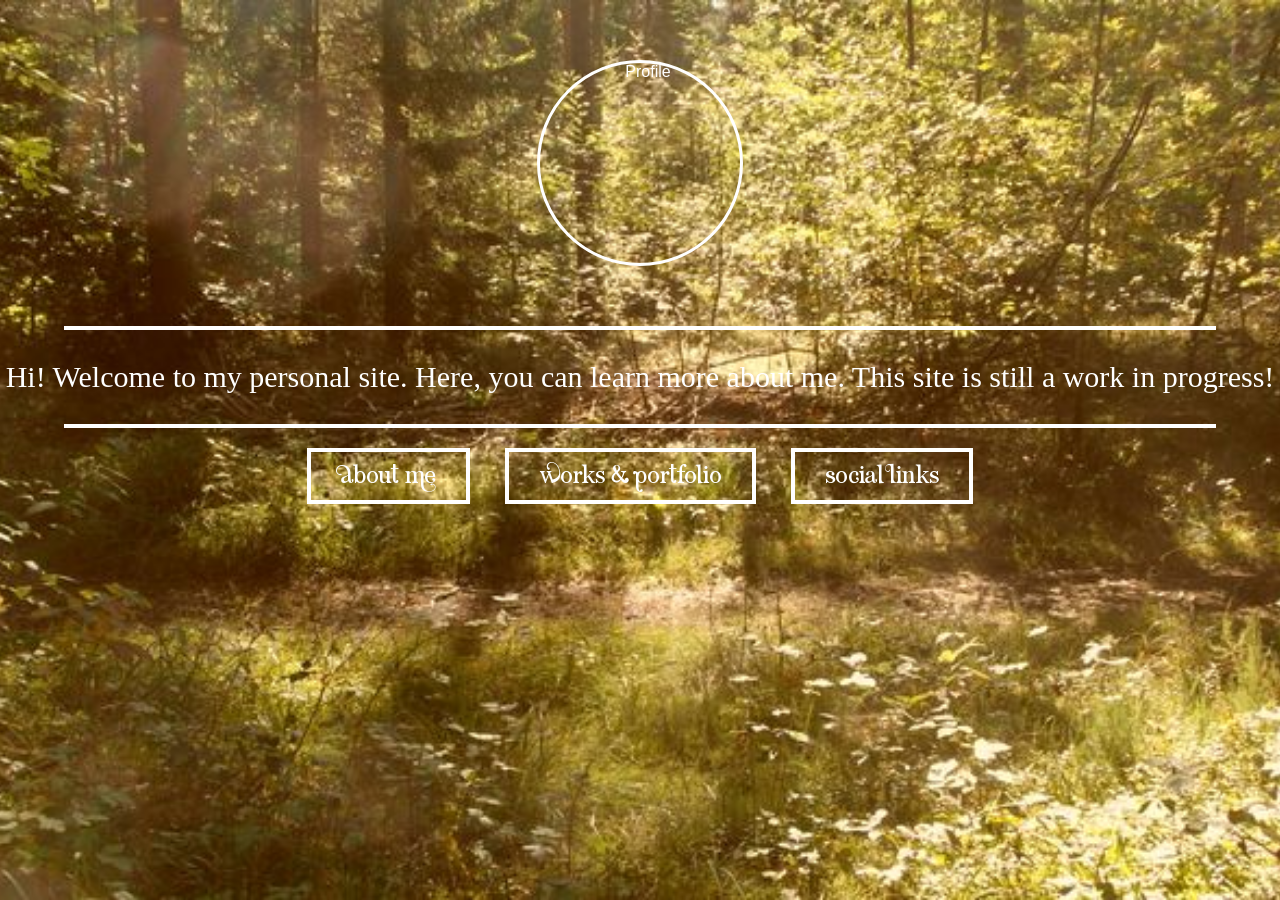
==== index.html @ c435b3da "Update index.html" ====
<!DOCTYPE html>
<html>

<head>
    <title>Homepage</title>
    <link rel="stylesheet" href="style.css">
</head>

<body>

    <div class="profile">
        <img src="pfp.png" alt="Profile">
    </div>

    <hr>

    <h1>Hi! Welcome to my personal site. Here, you can learn more about me. This site is still a work in progress!</h1>

    <hr>

    <nav>
    <button>About Me</button>
    <button>Works &amp; Portfolio</button>
    <button>Social Links</button>
    
</nav>

</body>

</html>
---- style.css ----
@font-face {
    font-family: "Streamline Modern";
    src: url("streamline-modern-demo.ttf") format("truetype");
}

@font-face {
    font-family: "Angelic Serif";
    src: url("Angelic Serif.ttf") format("truetype");
}


body {
    margin: 0;
    color: white;
    font-family: Arial, sans-serif;
    text-align: center;

    background-image: url("background.jpg");
    background-size: cover;
    background-position: center;
    background-attachment: fixed;
}

.profile {
    display: flex;
    justify-content: center;
    align-items: center;
    margin-top: 60px;
    margin-bottom: 60px;
}

.profile img {
    width: 200px;
    height: 200px;
    object-fit: contain;
    border: 3px solid white;
    border-radius: 50%;
}


hr {
    width: 90%;
    border: none;
    border-top: 4px solid white;
    margin: 20px auto;
}


h1 {
    font-family: "Streamline Modern", serif;
    font-size: 30px;
    font-weight: normal;
    text-align: center;
    margin: 30px 0;
}


nav {
    display: flex;
    justify-content: center;
    align-items: center;
    gap: 35px;
    width: 90%;
    margin: 20px auto;
}


button {
    font-family: "Angelic Serif", serif;
    background-color: transparent;
    color: white;
    border: 4px solid white;
    padding: 10px 30px;
    font-size: 24px;
    cursor: pointer;
    transition: transform 0.2s ease, background-color 0.2s ease;
}

button:hover {
    transform: scale(1.08);
    background-color: rgba(255, 255, 255, 0.15);
    color: white;
}
```
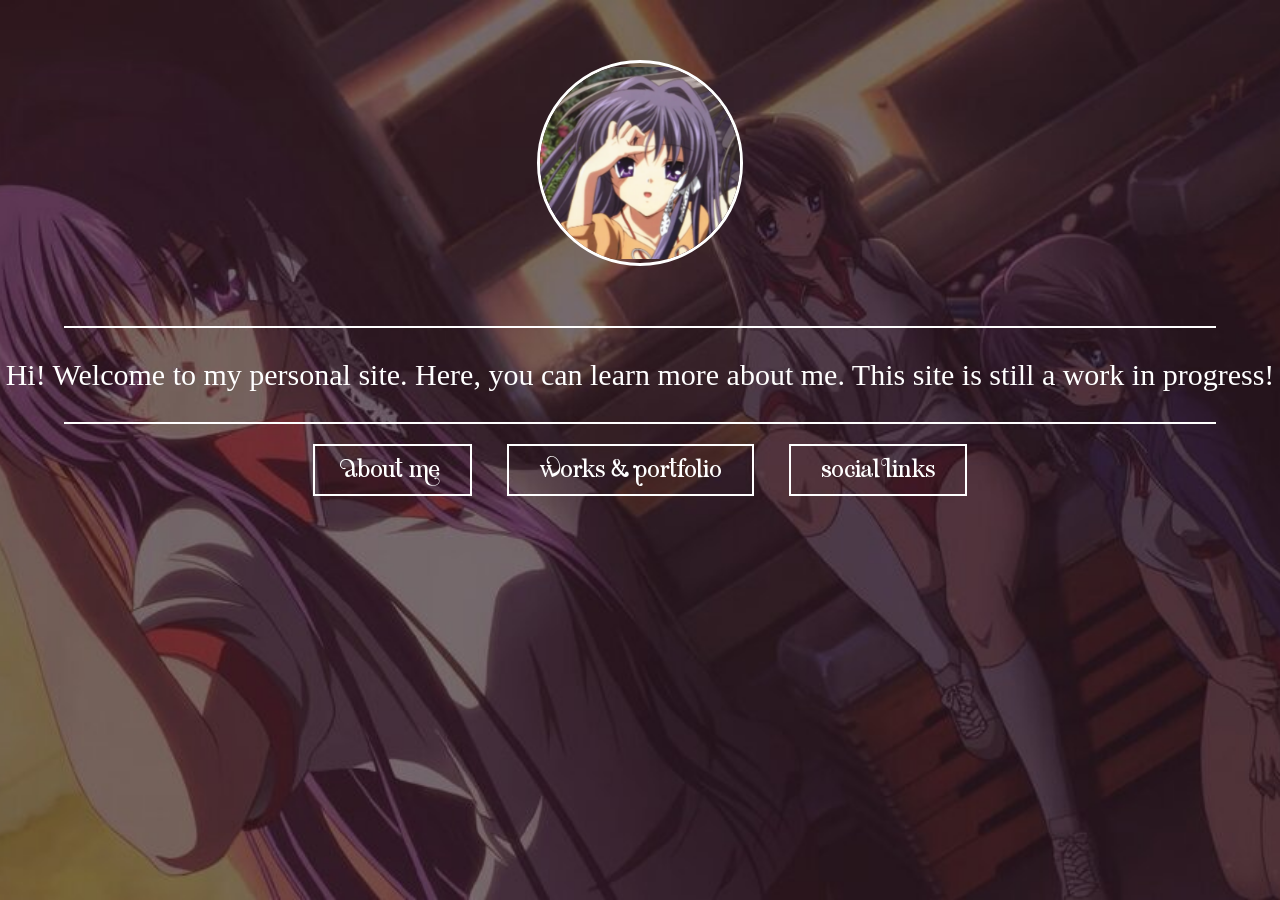
==== commit 2920cb89: "Update index.html" ====
--- a/index.html
+++ b/index.html
@@ -19,7 +19,9 @@
     <hr>
 
     <nav>
+    <a href="about.html">
     <button>About Me</button>
+</a>
     <button>Works &amp; Portfolio</button>
     <button>Social Links</button>
     
--- a/style.css
+++ b/style.css
@@ -41,7 +41,7 @@
 hr {
     width: 90%;
     border: none;
-    border-top: 4px solid white;
+    border-top: 2px solid white;
     margin: 20px auto;
 }
 
@@ -69,7 +69,7 @@
     font-family: "Angelic Serif", serif;
     background-color: transparent;
     color: white;
-    border: 4px solid white;
+    border: 2px solid white;
     padding: 10px 30px;
     font-size: 24px;
     cursor: pointer;
@@ -81,4 +81,32 @@
     background-color: rgba(255, 255, 255, 0.15);
     color: white;
 }
-```
+
+.about {
+    width: 70%;
+    max-width: 900px;
+    margin: 40px auto;
+    text-align: center;
+    font-family: "Streamline Modern", serif;
+    font-size: 24px;
+    line-height: 1.6;
+}
+
+.back-button {
+    display: inline-block;
+    margin-top: 20px;
+    padding: 10px 30px;
+
+    font-family: "Angelic Serif", serif;
+    font-size: 24px;
+
+    color: white;
+    border: 4px solid white;
+    text-decoration: none;
+
+    transition: transform 0.2s ease;
+}
+
+.back-button:hover {
+    transform: scale(1.08);
+}
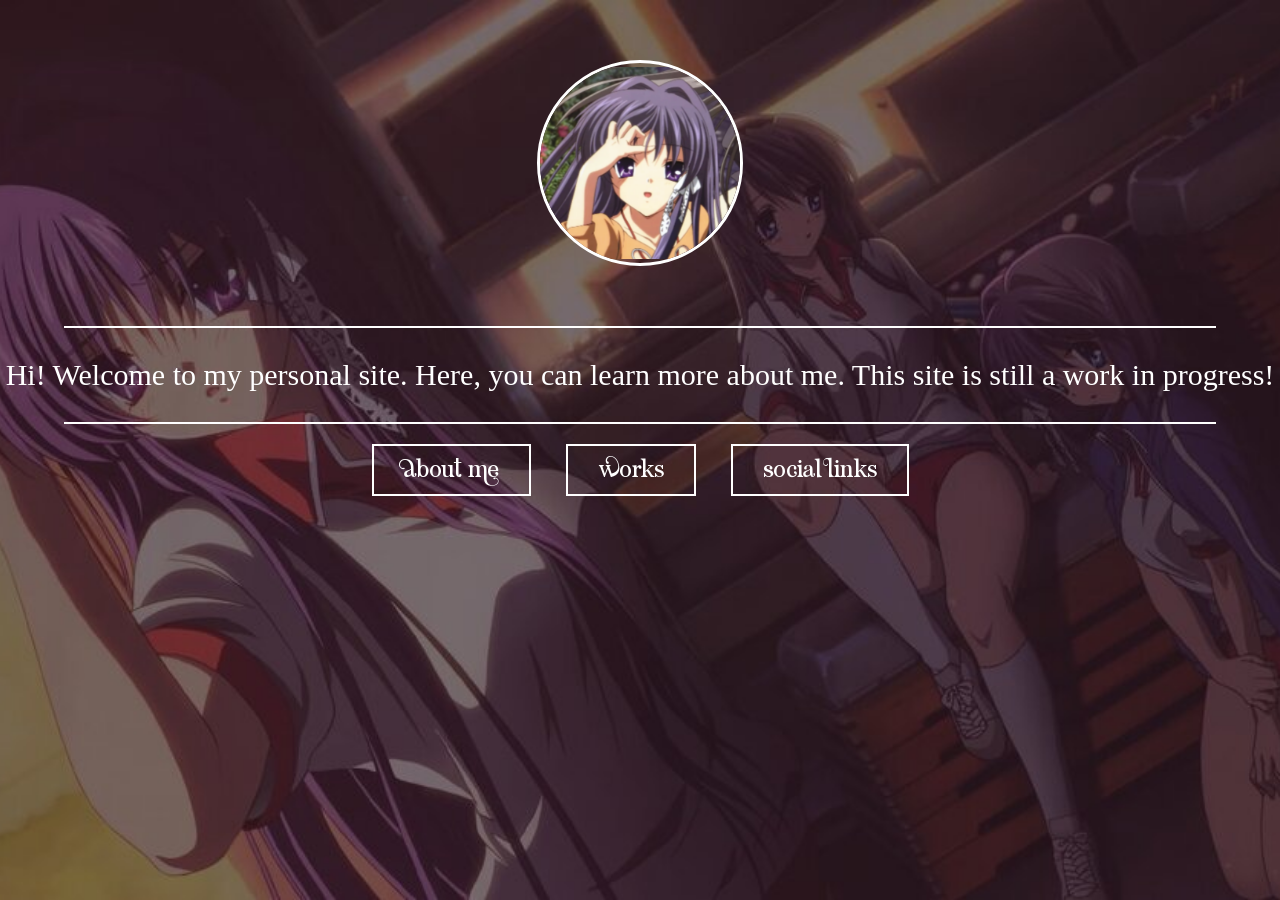
==== commit 20de591b: "Update index.html" ====
--- a/index.html
+++ b/index.html
@@ -22,7 +22,7 @@
     <a href="about.html">
     <button>About Me</button>
 </a>
-    <button>Works &amp; Portfolio</button>
+    <button>Works</button>
     <button>Social Links</button>
     
 </nav>
--- a/style.css
+++ b/style.css
@@ -101,7 +101,7 @@
     font-size: 24px;
 
     color: white;
-    border: 4px solid white;
+    border: 2px solid white;
     text-decoration: none;
 
     transition: transform 0.2s ease;
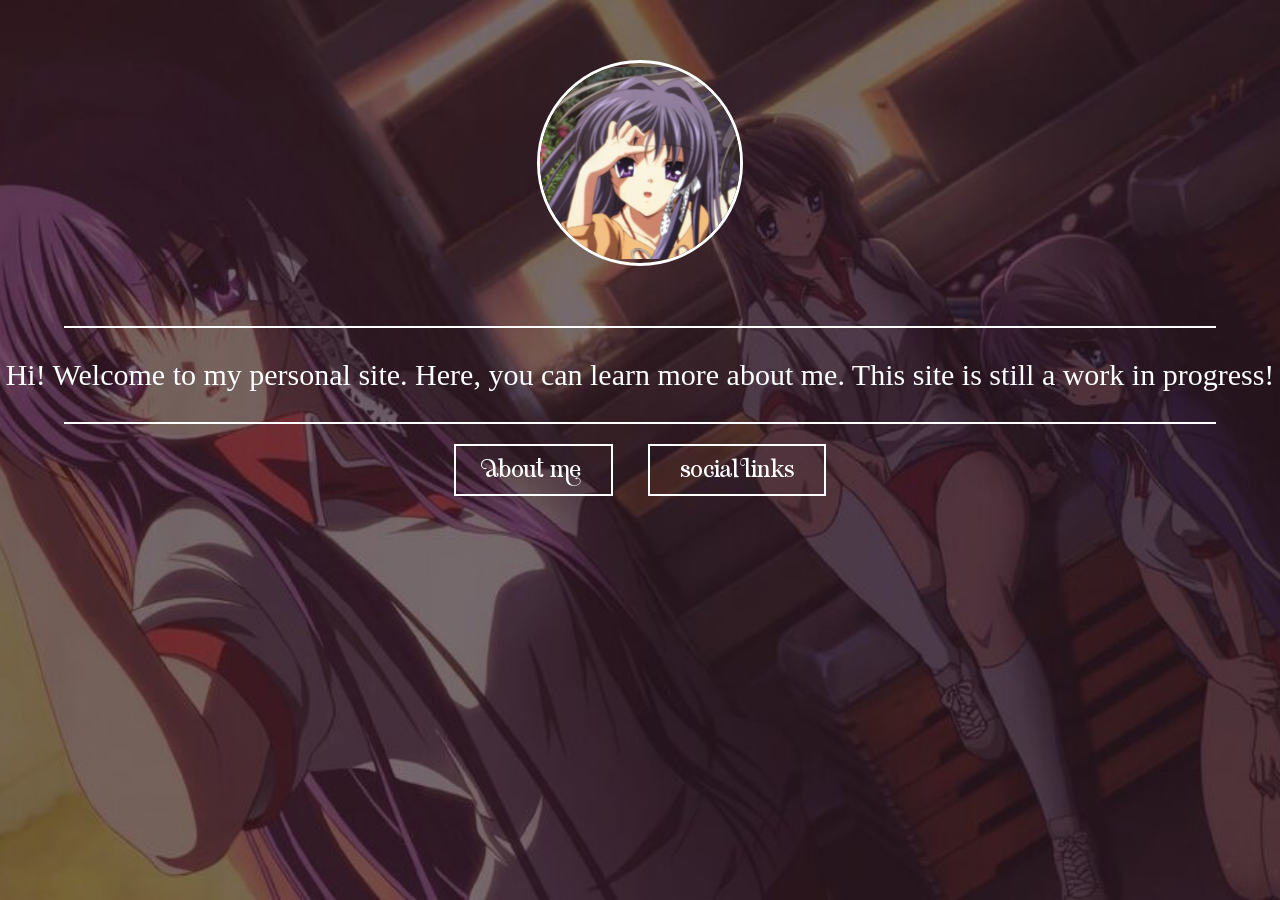
==== commit 43744201: "Update index.html" ====
--- a/index.html
+++ b/index.html
@@ -22,8 +22,10 @@
     <a href="about.html">
     <button>About Me</button>
 </a>
-    <button>Works</button>
+   
+    <a href="links.html">
     <button>Social Links</button>
+</a>
     
 </nav>
 
--- a/style.css
+++ b/style.css
@@ -77,7 +77,7 @@
 }
 
 button:hover {
-    transform: scale(1.08);
+    transform: scale(1.05);
     background-color: rgba(255, 255, 255, 0.15);
     color: white;
 }
@@ -108,5 +108,5 @@
 }
 
 .back-button:hover {
-    transform: scale(1.08);
+    transform: scale(1.05);
 }
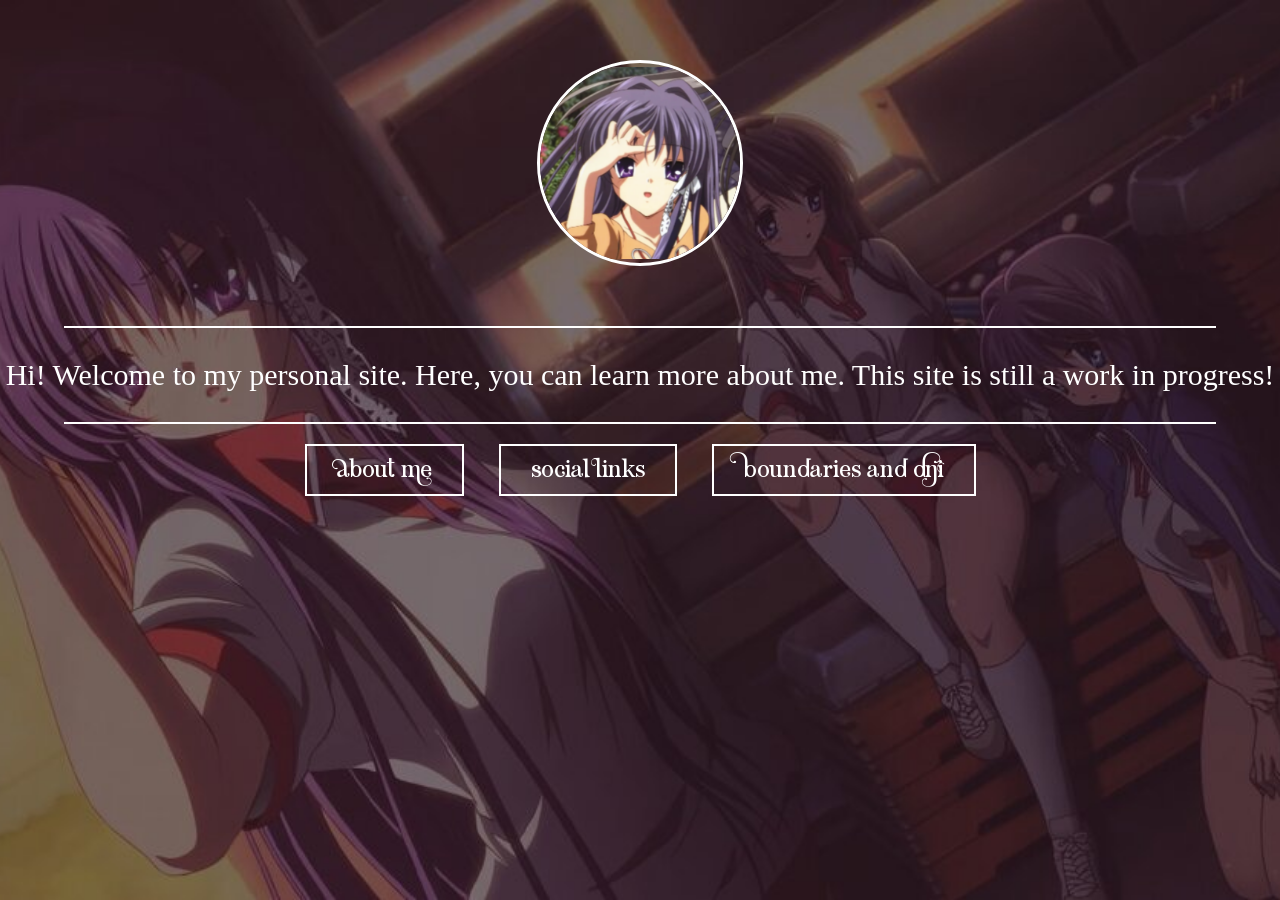
==== commit be5bfa41: "Update index.html" ====
--- a/index.html
+++ b/index.html
@@ -26,6 +26,10 @@
     <a href="links.html">
     <button>Social Links</button>
 </a>
+        
+         <a href="boundariesndni.html">
+    <button>Boundaries and DNI</button>
+</a>
     
 </nav>
 
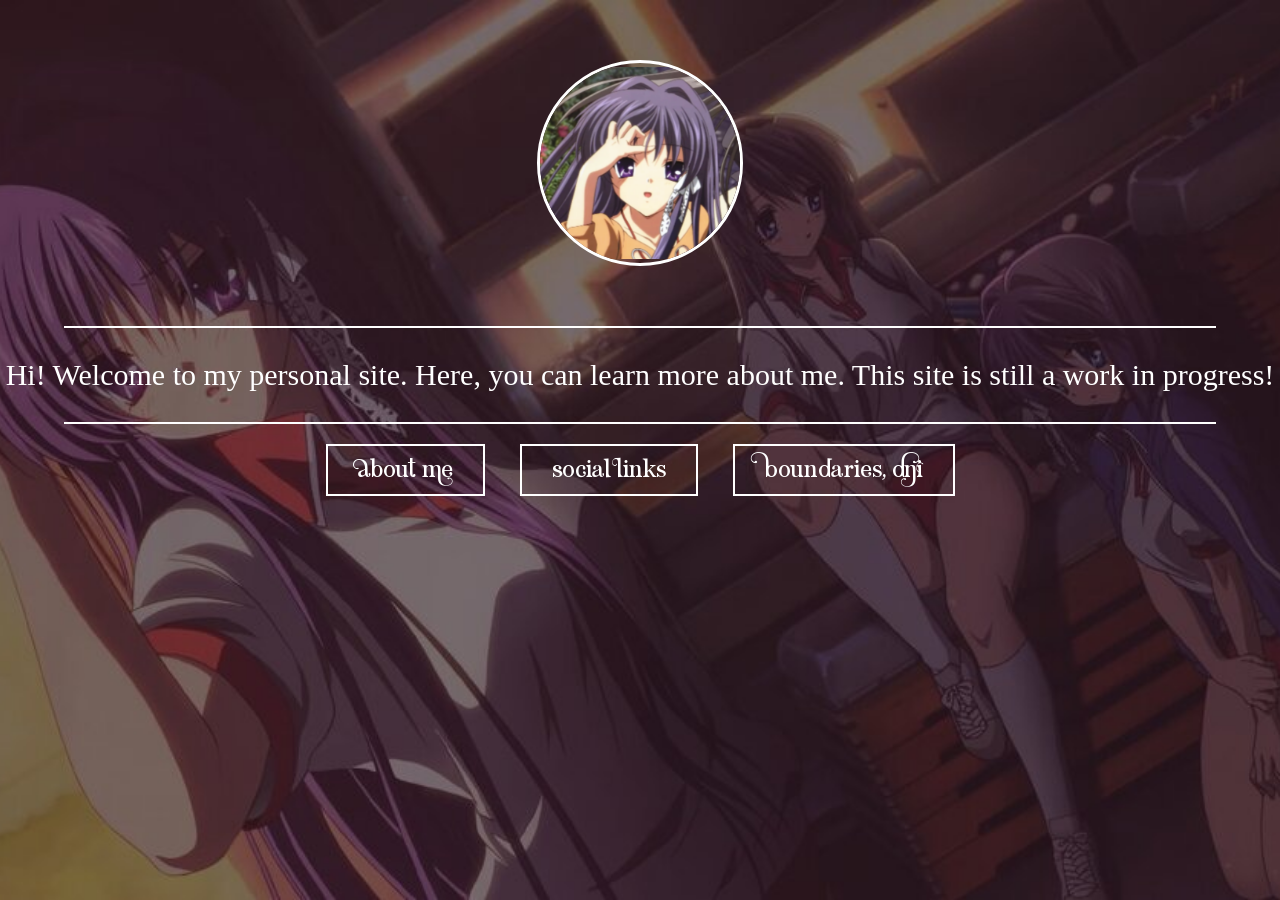
==== commit e2e66dc7: "Update index.html" ====
--- a/index.html
+++ b/index.html
@@ -28,7 +28,7 @@
 </a>
         
          <a href="boundariesndni.html">
-    <button>Boundaries and DNI</button>
+    <button>Boundaries, DNI</button>
 </a>
     
 </nav>
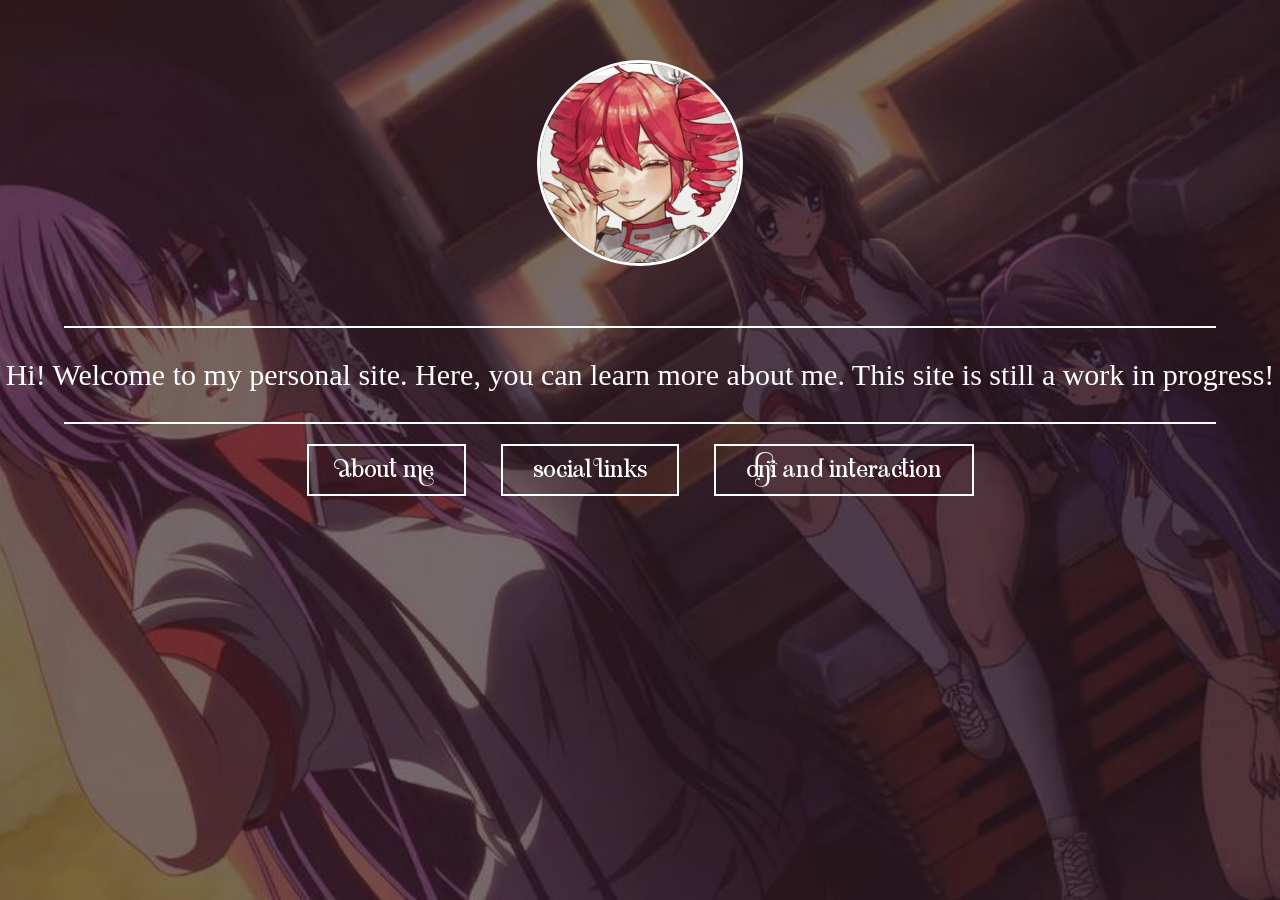
==== commit f50bc27e: "Update index.html" ====
--- a/index.html
+++ b/index.html
@@ -28,7 +28,7 @@
 </a>
         
          <a href="boundariesndni.html">
-    <button>Boundaries, DNI</button>
+    <button>DNI and interaction</button>
 </a>
     
 </nav>
